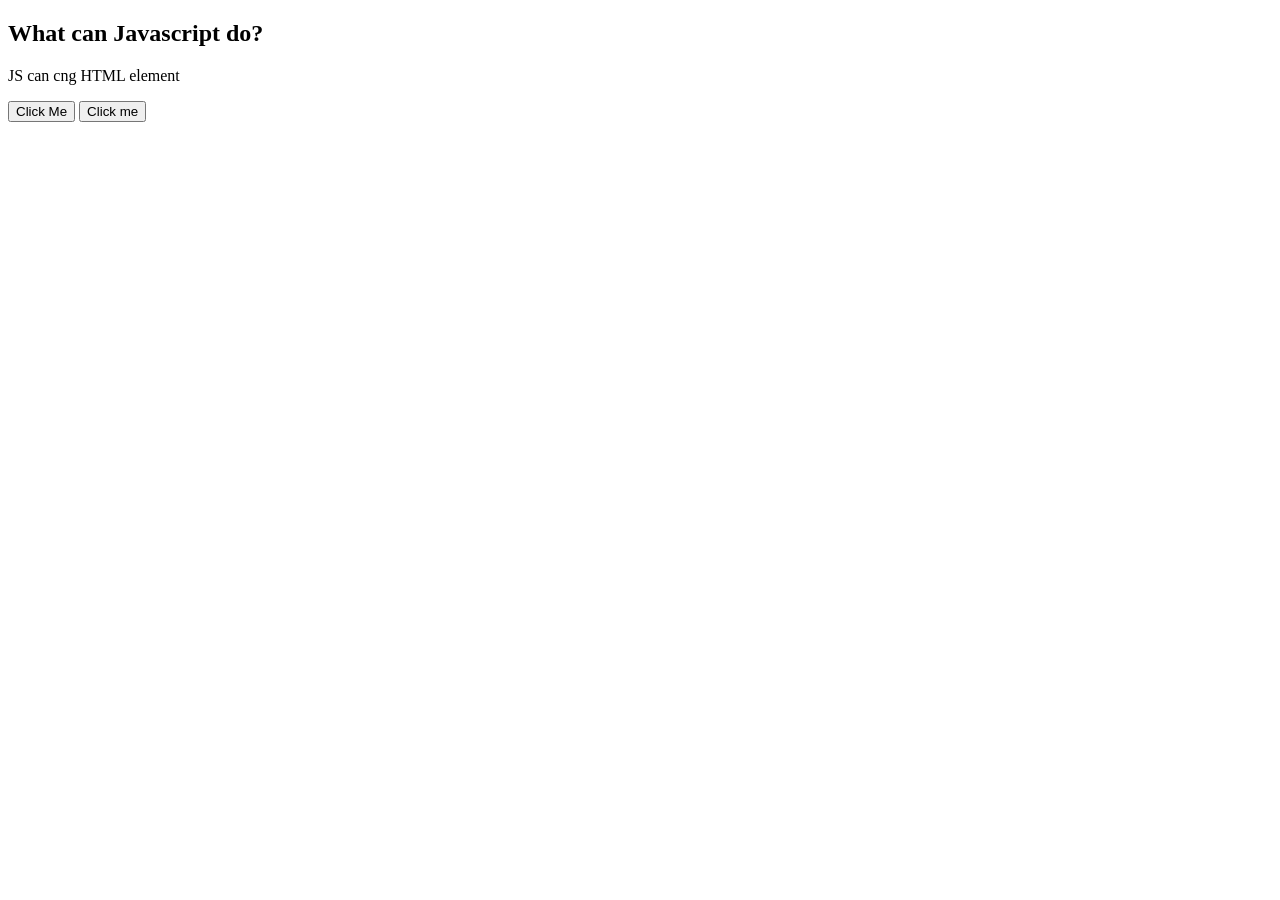
==== index.html @ 8ee0f960 "Files added" ====
<!DOCTYPE html>
<html lang="en">
  <head>
    <meta charset="UTF-8" />
    <meta name="viewport" content="width=device-width, initial-scale=1.0" />
    <title>Js</title>
    <link rel="stylesheet" href="style.css" />
    <link rel="icon" type="image/x-icon" href="me.JPG">
  </head>
  <body>
    <h2>What can Javascript do?</h2>
    <p id="demo">JS can cng HTML element</p>
    <!-- <button onclick='document.getElementById("demo").innerHTML="Hows that"'>Click me</button> -->
     <button onclick='document.getElementById("demo").innerHTML="Hows That"'>Click Me</button>
    <button onclick="alert('Mama')">Click me</button>


    <script src="JS/yes.js"></script>
    <script src="JS/basic.js"></script>
  </body>
</html>
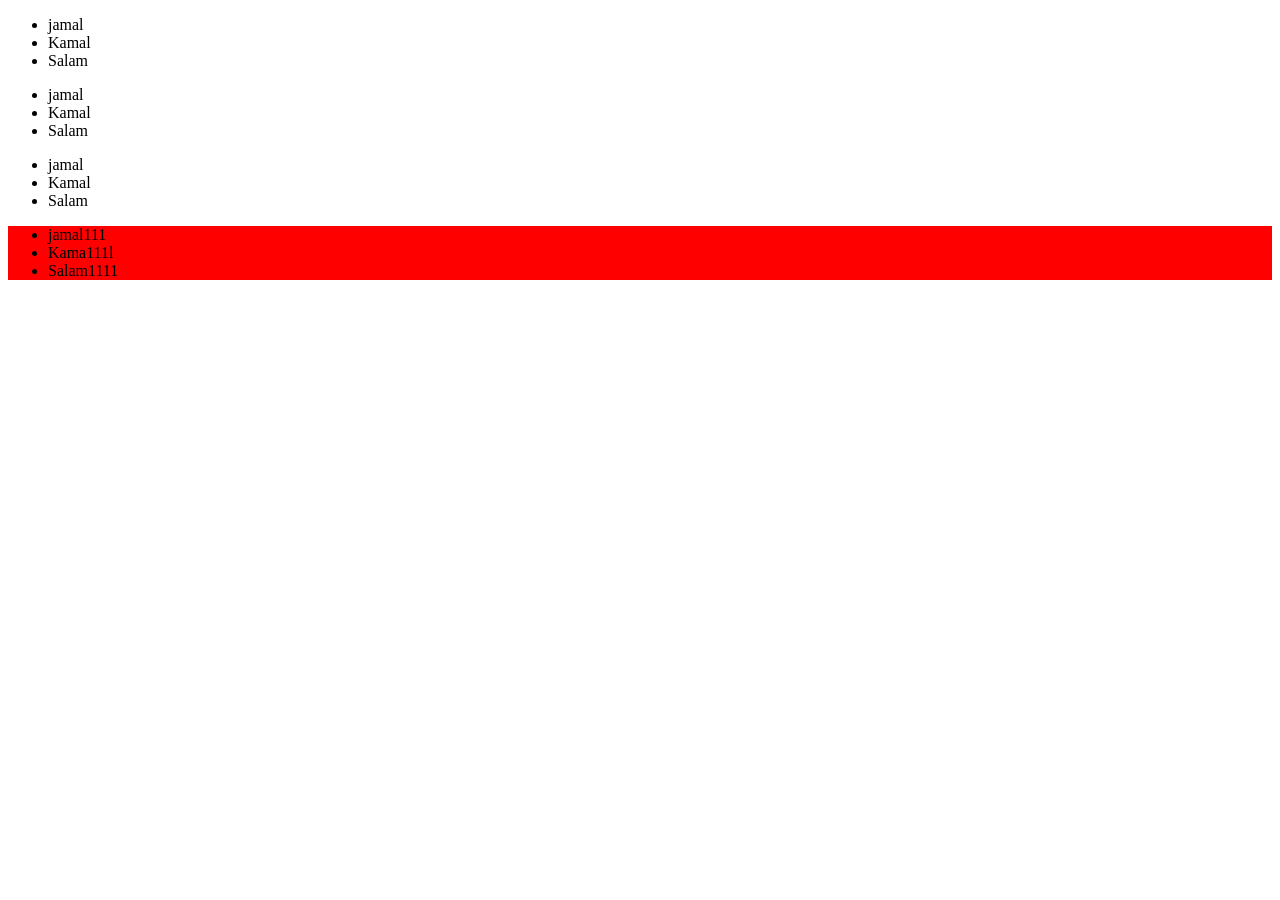
==== commit dccf7dfe: "DOM added" ====
--- a/index.html
+++ b/index.html
@@ -3,19 +3,46 @@
   <head>
     <meta charset="UTF-8" />
     <meta name="viewport" content="width=device-width, initial-scale=1.0" />
-    <title>Js</title>
-    <link rel="stylesheet" href="style.css" />
-    <link rel="icon" type="image/x-icon" href="me.JPG">
+    <title>Document</title>
+    <style>
+      .fs {
+        font-size: 3rem;
+      }
+    </style>
   </head>
-  <body>
-    <h2>What can Javascript do?</h2>
-    <p id="demo">JS can cng HTML element</p>
-    <!-- <button onclick='document.getElementById("demo").innerHTML="Hows that"'>Click me</button> -->
-     <button onclick='document.getElementById("demo").innerHTML="Hows That"'>Click Me</button>
-    <button onclick="alert('Mama')">Click me</button>
+  <body id="main">
+    <section>
+      <ul>
+        <li class="places-imp">jamal</li>
+        <li class="places-imp">Kamal</li>
+        <li class="places-imp">Salam</li>
+      </ul>
+    </section>
+    <section>
+      <ul>
+        <li class="places-imp">jamal</li>
+        <li class="places-imp">Kamal</li>
+        <li class="places-imp">Salam</li>
+      </ul>
+    </section>
+    <section>
+      <ul>
+        <li class="places-imp">jamal</li>
+        <li class="places-imp">Kamal</li>
+        <li class="places-imp">Salam</li>
+      </ul>
+    </section>
 
-
-    <script src="JS/yes.js"></script>
-    <script src="JS/basic.js"></script>
+    <script>
+      const main = document.getElementById("main");
+      const section = document.createElement("section");
+      section.style.backgroundColor = "red";
+      section.innerHTML = `<ul>
+          <li class="places-imp">jamal111</li>
+          <li class="places-imp">Kama111l</li>
+          <li class="places-imp">Salam1111</li>
+      </ul>`;
+      main.appendChild(section);
+    </script>
   </body>
 </html>
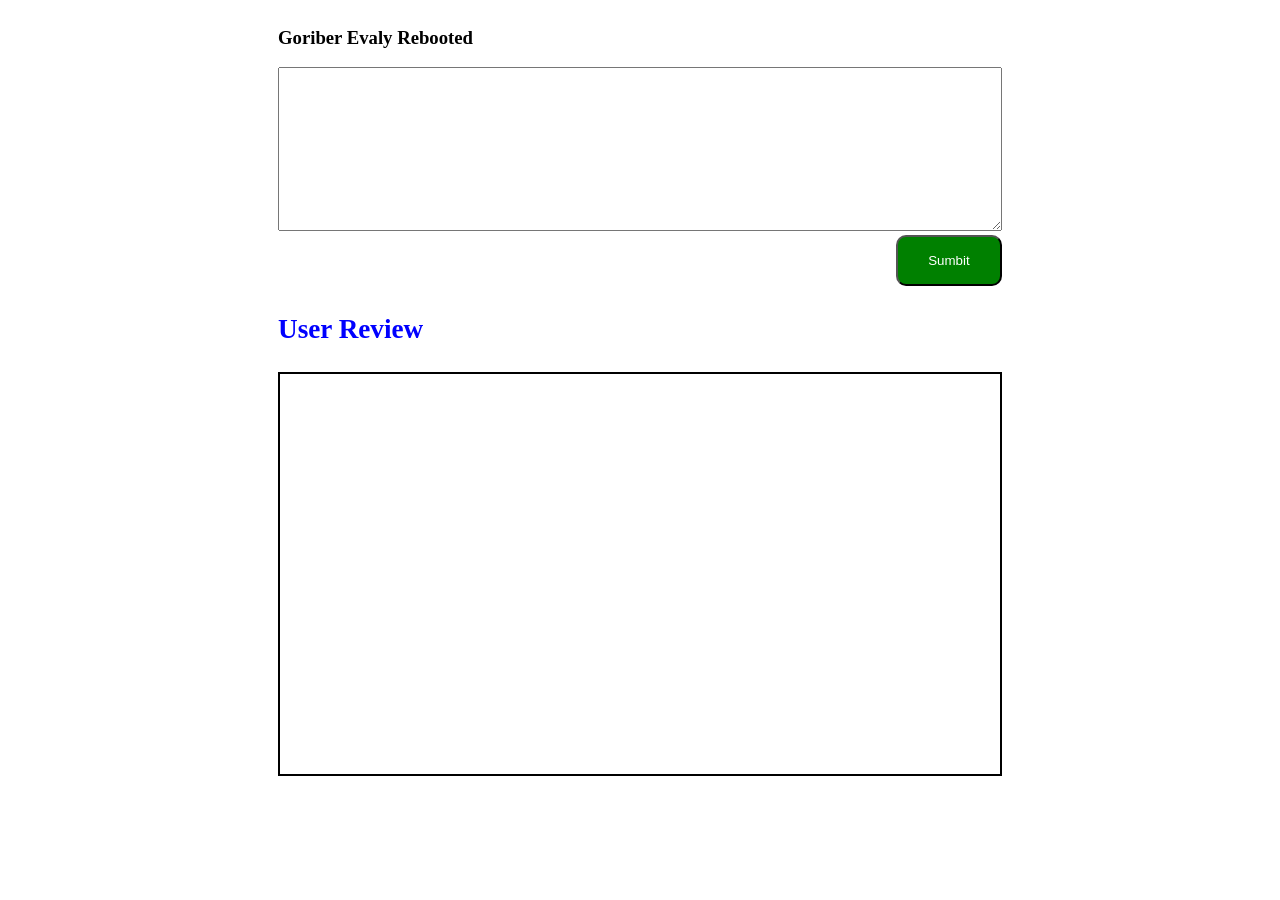
==== commit 76c66146: "mini-toDo-added" ====
--- a/index.html
+++ b/index.html
@@ -8,41 +8,108 @@
       .fs {
         font-size: 3rem;
       }
+
+      button:disabled {
+        cursor: not-allowed;
+      }
     </style>
   </head>
   <body id="main">
-    <section>
-      <ul>
-        <li class="places-imp">jamal</li>
-        <li class="places-imp">Kamal</li>
-        <li class="places-imp">Salam</li>
-      </ul>
-    </section>
-    <section>
-      <ul>
-        <li class="places-imp">jamal</li>
-        <li class="places-imp">Kamal</li>
-        <li class="places-imp">Salam</li>
-      </ul>
-    </section>
-    <section>
-      <ul>
-        <li class="places-imp">jamal</li>
-        <li class="places-imp">Kamal</li>
-        <li class="places-imp">Salam</li>
-      </ul>
-    </section>
+    <div
+      style="
+        display: flex;
+        justify-content: center;
+        align-items: center;
+        flex-direction: column;
+      "
+    >
+      <div>
+        <h3>Goriber Evaly Rebooted</h3>
+
+        <textarea
+          id="textValue"
+          name=""
+          rows="5"
+          cols="50"
+          style="padding: 1rem; font-size: 1.4rem"
+          id=""
+        ></textarea>
+
+        <div style="display: flex; justify-content: end">
+          <button
+            onclick="sumbitbtn()"
+            style="
+              background-color: green;
+              color: white;
+              padding: 1rem 1.9rem;
+              border-radius: 10px;
+            "
+          >
+            Sumbit
+          </button>
+        </div>
+
+        <div>
+          <h3 style="color: blue; font-size: 1.7rem">User Review</h3>
+
+          <ul
+            id="review"
+            style="
+              list-style: decimal;
+              height: 400px;
+              border: 2px solid;
+              overflow-y: auto;
+              word-wrap: break-word;
+            "
+          ></ul>
+        </div>
+      </div>
+    </div>
 
     <script>
-      const main = document.getElementById("main");
-      const section = document.createElement("section");
-      section.style.backgroundColor = "red";
-      section.innerHTML = `<ul>
-          <li class="places-imp">jamal111</li>
-          <li class="places-imp">Kama111l</li>
-          <li class="places-imp">Salam1111</li>
-      </ul>`;
-      main.appendChild(section);
+      const sumbitbtn = () => {
+        const textValue = document.getElementById("textValue").value;
+
+        if (!textValue.trim()) {
+          return;
+        }
+
+        const review = document.getElementById("review");
+        const li = document.createElement("li");
+        li.style.fontSize = "1.4rem";
+        li.style.margin = "1rem 0";
+        li.style.wordBreak = "break-word";
+
+        li.innerHTML = `
+      ${textValue}
+      `;
+
+        const removeBtn = document.createElement("button");
+        removeBtn.style.marginLeft = "4rem";
+        removeBtn.style.backgroundColor = "red";
+        removeBtn.style.color = "white";
+        removeBtn.style.border = "none";
+        removeBtn.style.padding = "0.5rem 1rem";
+        removeBtn.style.borderRadius = "5px";
+        removeBtn.style.cursor = "pointer";
+        removeBtn.innerText = "Remove";
+
+        li.appendChild(removeBtn);
+
+        removeBtn.addEventListener("click", () => {
+          li.remove();
+        });
+
+        review.appendChild(li);
+
+        document.getElementById("textValue").value = "";
+      };
+
+      document.getElementById("textValue").addEventListener("keyup", (e) => {
+        if (e.key === "Enter") {
+          sumbitbtn();
+        }
+      });
     </script>
   </body>
 </html>
